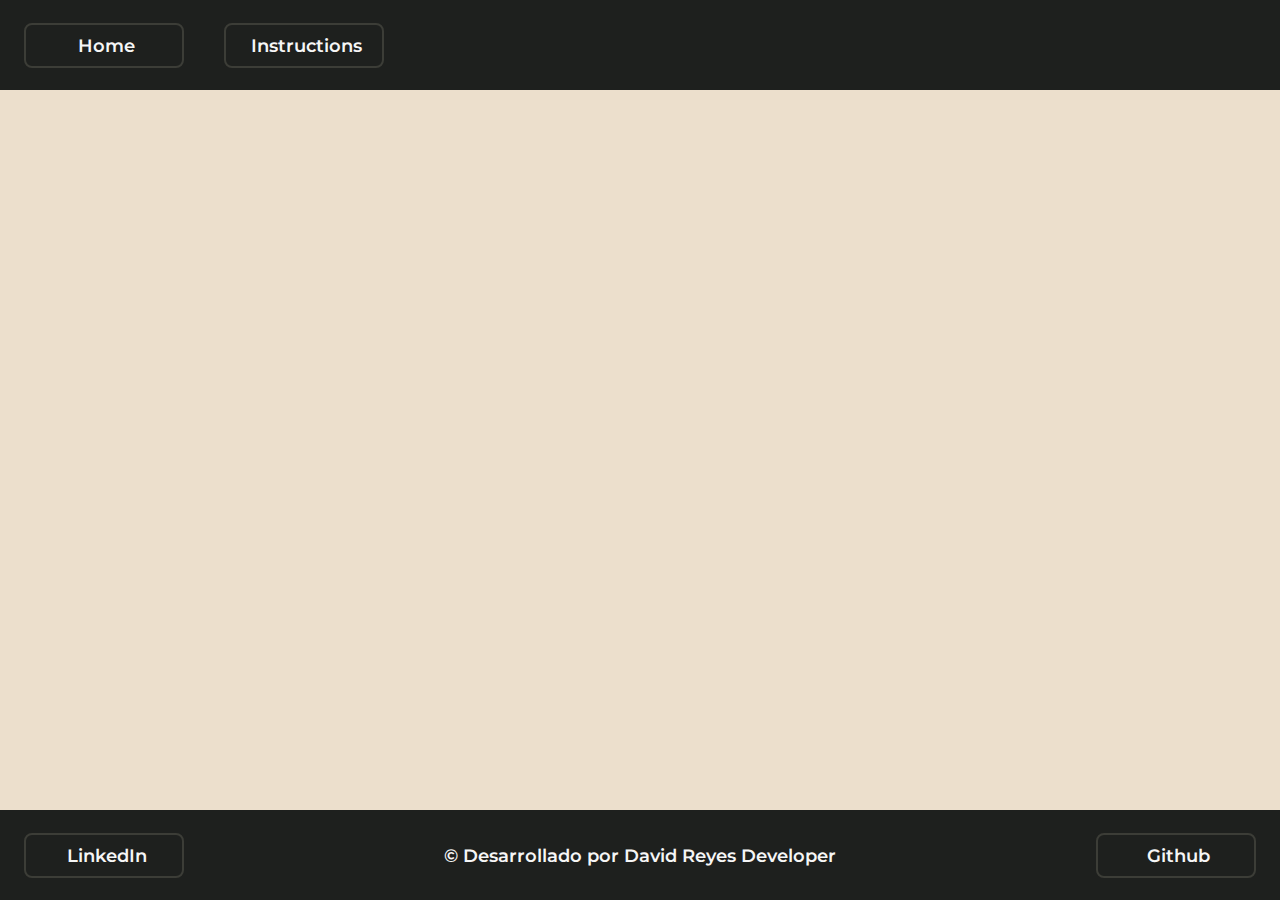
==== HTML/instrucciones.html @ 286e25d2 "Creación del index y instrucciones HTML con sus estilos CSS" ====
<!DOCTYPE html>
<html lang="es">

<head>
    <!-- Meta tags -->
    <meta charset="UTF-8">
    <meta name="viewport" content="width=device-width, initial-scale=1.0">

    <!-- Título de la página -->
    <title>Instrucciones Challenge text encryptor</title>

    <!-- Favicon -->
    <link rel="icon" href="../IMG/Favicon.png" sizes="512x512" type="image/png">

    <!-- Links -->
    <link rel="stylesheet" href="../CSS/styles.css">
    <link rel="stylesheet" href="https://cdnjs.cloudflare.com/ajax/libs/font-awesome/6.6.0/css/all.min.css"
        integrity="sha512-Kc323vGBEqzTmouAECnVceyQqyqdsSiqLQISBL29aUW4U/M7pSPA/gEUZQqv1cwx4OnYxTxve5UMg5GT6L4JJg=="
        crossorigin="anonymous" referrerpolicy="no-referrer" />
</head>

<body>
    <!-- Cabecera de la página -->
    <header class="cabecera-pagina">
        <nav class="cabecera-menu">
            <a class="menu-link" href="index.html"><i class="fa-solid fa-house" style="color: #f6f6f6;"></i> Home</a>
            <!-- Enlace al inicio con ícono -->
            <a class="menu-link" href="instrucciones.html"><i class="fa-solid fa-list" style="color: #f6f6f6;"></i>
                Instructions</a> <!-- Enlace a las instrucciones con ícono -->
        </nav>
    </header>

    <!-- Contenido principal de la página -->
    <main class="container-main">
        <section class="container-section">
            
        </section>
    </main>

    <!-- Pie de página -->
    <footer class="pie-de-pagina">
        <a class="pie-pagina-link" href="https://www.linkedin.com/in/david-reyes-549697271/" target="_blank"><i
                class="fa-brands fa-linkedin" style="color: #f6f6f6;"></i> LinkedIn</a>
        <p class="parrafo-parrafo">© Desarrollado por David Reyes Developer</p>
        <a class="pie-pagina-link" href="https://github.com/Juanda845" target="_blank"><i class="fa-brands fa-github"
                style="color: #f6f6f6;"></i> Github</a>
    </footer>
    
    <!-- Scripts -->
    <script src="../JS/app.js"></script> <!-- Enlace al archivo JavaScript personalizado -->
</body>

</html>
---- CSS/styles.css ----
@import url('https://fonts.googleapis.com/css2?family=Krona+One&family=Montserrat:wght@400;600&display=swap');

/* Variables globales */
:root {
    --color-primario: #ECDFCC;
    --color-secundario: #1E201E;
    --color-terciario: #3C3D37;
    --color-cuaternario: #697565;
    --color-fuente-letra: #F6F6F6;

    --fuente-montserrat: "Montserrat", sans-serif;
    --fuente-krona: "Krona One", sans-serif;
}

/* Estilos globales */
* {
    padding: 0;
    margin: 0;
    box-sizing: border-box;
}

body {
    height: 100vh;
    background-color: var(--color-primario);
    color: var(--color-secundario);
}

/* Estilos de la cabecera */
.cabecera-pagina {
    height: 10%;
    padding: 1.5rem; /* 24px, ajustado a un valor de rem para el padding uniforme */
    display: flex;
    background-color: var(--color-secundario);
}

.cabecera-menu {
    display: flex;
    align-items: center;
    gap: 2.5rem; /* 40px */
}

.menu-link {
    font-family: var(--fuente-montserrat);
    font-size: 1.1rem;
    font-weight: 600;
    color: var(--color-fuente-letra);
    text-decoration: none;
    border: 2px solid var(--color-terciario);
    border-radius: 0.5rem; /* 8px */
    width: 10rem; /* 160px */
    text-align: center;
    padding: 0.625rem 0.3125rem; /* 10px 5px */
    display: flex;
    gap: 0.3125rem; /* 5px */
    justify-content: center;
    align-items: center;
}

.menu-link:hover {
    background-color: var(--color-terciario);
}

/* Estilos del main container */
.container-main {
    height: 80%;
    padding: 1.5rem; /* 24px, ajustado para mantener el padding uniforme */
    display: flex;
    align-items: center;
    justify-content: space-between;
    gap: 5.125rem; /* 82px */
}

.container-section {
    height: 100%;
    width: 100%;
    display: flex;
    gap: 1.25rem; /* 20px */
    justify-content: space-between;
    background-color: var(--color-primario);
}

.container-entrada {
    width: 100%;
    display: flex;
    flex-direction: column;
    gap: 1.5625rem; /* 25px */
}

.input-texto-entrada {
    height: 100%;
    user-select: text;
    resize: none;
    border-radius: 0.9375rem; /* 15px */
    font-family: var(--fuente-montserrat);
    font-size: 2rem;
    padding: 0.5rem; /* 8px */
    background-color: var(--color-fuente-letra);
}

#exclamacion {
    background-color: var(--color-terciario);
    border-radius: 100%;
    padding: 0.0625rem; /* 1px */
    color: #000000;
    display: inline-flex;
    justify-content: center;
    align-items: center;
    width: 1.25rem; /* 20px */
    height: 1.25rem; /* 20px */
}

.container-acciones {
    width: 100%;
    display: flex;
    justify-content: space-between;
}

.btn-encriptar-1, .btn-desencriptar-2 {
    width: 26.75rem; /* 428px */
    height: 4.1875rem; /* 67px */
    border-radius: 1.5rem; /* 24px */
    padding: 0.5rem 1.5rem; /* 8px 24px */
    border: none;
    color: var(--color-fuente-letra);
    font-family: var(--fuente-montserrat);
    font-size: 1.125rem; /* 18px */
}

.btn-encriptar-1 {
    background-color: var(--color-cuaternario);
}

.btn-desencriptar-2 {
    background-color: var(--color-terciario);
}

/* Estilos de la salida */
.output-texto-salida {
    width: 25rem; /* 400px */
    height: 100%;
    border-radius: 0.9375rem; /* 15px */
    font-family: var(--fuente-montserrat);
    font-size: 2rem;
    background-color: var(--color-fuente-letra);
    border: 0.5px solid var(--color-terciario);
    display: flex;
    align-items: center;
    flex-direction: column;
    justify-content: space-evenly;
    gap: 1.25rem; /* 20px */
    color: var(--color-secundario);
}

.palabra-encriptada {
    display: none;
}

.img-output {
    width: 14.75rem; /* 236px */
    height: 11.0625rem; /* 177px */
    padding: 0.625rem; /* 10px */
    display: flex;
    align-items: center;
    border-radius: 1.5rem; /* 24px */
}

.title-output {
    font-family: var(--fuente-krona);
    font-size: 1.375rem; /* 22px */
    text-align: center;
}

.parrafo-output {
    font-family: var(--fuente-montserrat);
    font-size: 1rem; /* 16px */
    text-align: center;
}

.btn-copiar-output {
    width: 21rem; /* 336px */
    height: 4.1875rem; /* 67px */
    border-radius: 1.5rem; /* 24px */
    padding: 0.5rem 1.5rem; /* 8px 24px */
    display: none;
    font-family: var(--fuente-montserrat);
    font-size: 1.125rem; /* 18px */
    background-color: var(--color-primario);
    border: 1px solid var(--color-terciario);
}

/* Estilos del pie de página */
.pie-de-pagina {
    height: 10%;
    padding: 1.5rem; /* 24px, ajustado para mantener el padding uniforme */
    display: flex;
    background-color: var(--color-secundario);
    color: var(--color-fuente-letra);
    justify-content: space-between;
    align-items: center;
}

.pie-pagina-link {
    font-family: var(--fuente-montserrat);
    font-size: 1.1rem;
    font-weight: 600;
    color: var(--color-fuente-letra);
    text-decoration: none;
    border: 2px solid var(--color-terciario);
    border-radius: 0.5rem; /* 8px */
    width: 10rem; /* 160px */
    text-align: center;
    padding: 0.625rem 0.3125rem; /* 10px 5px */
    display: flex;
    gap: 0.3125rem; /* 5px */
    justify-content: center;
    align-items: center;
}

.pie-pagina-link:hover {
    background-color: var(--color-terciario);
}

.parrafo-parrafo {
    font-family: var(--fuente-montserrat);
    font-size: 1.1rem;
    font-weight: 600;
}
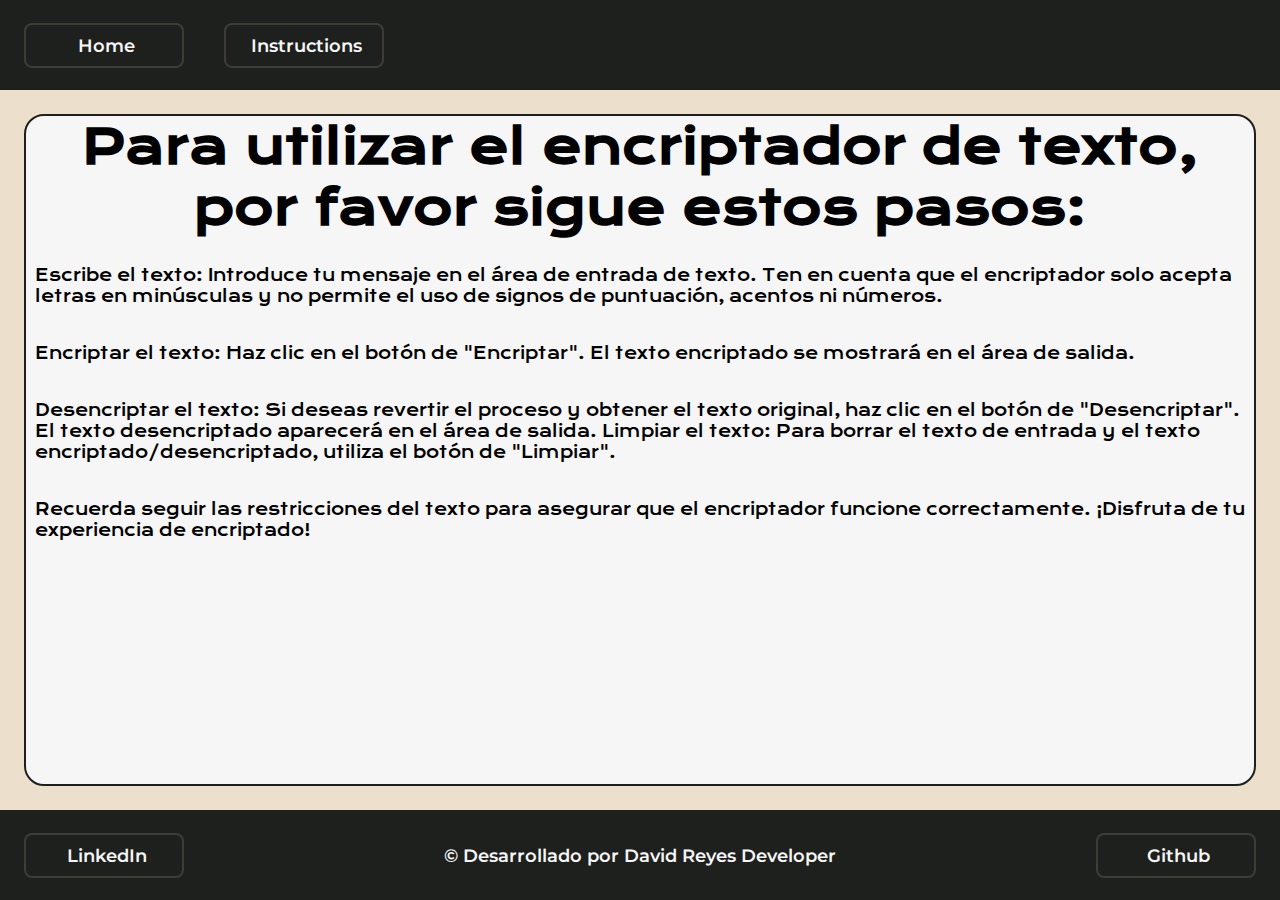
==== commit 8e034905: "Final versión challenge" ====
--- a/HTML/instrucciones.html
+++ b/HTML/instrucciones.html
@@ -33,7 +33,32 @@
     <!-- Contenido principal de la página -->
     <main class="container-main">
         <section class="container-section">
-            
+            <div class="instrucciones">
+                    <h3 class="titulo-instrucciones">Para utilizar el encriptador de texto, por favor sigue estos pasos:</h3>
+
+                    <br>
+
+                    <p class="parrafo-instrucciones">Escribe el texto: Introduce tu mensaje en el área de entrada de texto. Ten en cuenta que el
+                    encriptador solo acepta letras en minúsculas y no permite el uso de signos de puntuación, acentos ni
+                    números.</p>
+
+                    <br>
+
+                    <p class="parrafo-instrucciones">Encriptar el texto: Haz clic en el botón de "Encriptar". El texto encriptado se mostrará en el área
+                    de salida.</p>
+
+                    <br>
+
+                    <p class="parrafo-instrucciones">Desencriptar el texto: Si deseas revertir el proceso y obtener el texto original, haz clic en el
+                    botón de "Desencriptar". El texto desencriptado aparecerá en el área de salida.
+                    Limpiar el texto: Para borrar el texto de entrada y el texto encriptado/desencriptado, utiliza el
+                    botón de "Limpiar".</p>
+
+                    <br>
+
+                    <p class="parrafo-instrucciones">Recuerda seguir las restricciones del texto para asegurar que el encriptador funcione correctamente.
+                    ¡Disfruta de tu experiencia de encriptado!</p>
+            </div>
         </section>
     </main>
 
@@ -45,9 +70,6 @@
         <a class="pie-pagina-link" href="https://github.com/Juanda845" target="_blank"><i class="fa-brands fa-github"
                 style="color: #f6f6f6;"></i> Github</a>
     </footer>
-    
-    <!-- Scripts -->
-    <script src="../JS/app.js"></script> <!-- Enlace al archivo JavaScript personalizado -->
 </body>
 
 </html>--- a/CSS/styles.css
+++ b/CSS/styles.css
@@ -6,6 +6,7 @@
     --color-secundario: #1E201E;
     --color-terciario: #3C3D37;
     --color-cuaternario: #697565;
+    --color-quinto: #FF0000;
     --color-fuente-letra: #F6F6F6;
 
     --fuente-montserrat: "Montserrat", sans-serif;
@@ -28,7 +29,7 @@
 /* Estilos de la cabecera */
 .cabecera-pagina {
     height: 10%;
-    padding: 1.5rem; /* 24px, ajustado a un valor de rem para el padding uniforme */
+    padding: 1.5rem;
     display: flex;
     background-color: var(--color-secundario);
 }
@@ -36,7 +37,7 @@
 .cabecera-menu {
     display: flex;
     align-items: center;
-    gap: 2.5rem; /* 40px */
+    gap: 2.5rem;
 }
 
 .menu-link {
@@ -46,12 +47,12 @@
     color: var(--color-fuente-letra);
     text-decoration: none;
     border: 2px solid var(--color-terciario);
-    border-radius: 0.5rem; /* 8px */
-    width: 10rem; /* 160px */
-    text-align: center;
-    padding: 0.625rem 0.3125rem; /* 10px 5px */
-    display: flex;
-    gap: 0.3125rem; /* 5px */
+    border-radius: 0.5rem;
+    width: 10rem;
+    text-align: center;
+    padding: 0.625rem 0.3125rem;
+    display: flex;
+    gap: 0.3125rem;
     justify-content: center;
     align-items: center;
 }
@@ -63,18 +64,18 @@
 /* Estilos del main container */
 .container-main {
     height: 80%;
-    padding: 1.5rem; /* 24px, ajustado para mantener el padding uniforme */
+    padding: 1.5rem;
     display: flex;
     align-items: center;
     justify-content: space-between;
-    gap: 5.125rem; /* 82px */
+    gap: 5.125rem;
 }
 
 .container-section {
     height: 100%;
     width: 100%;
     display: flex;
-    gap: 1.25rem; /* 20px */
+    gap: 1.25rem;
     justify-content: space-between;
     background-color: var(--color-primario);
 }
@@ -83,62 +84,87 @@
     width: 100%;
     display: flex;
     flex-direction: column;
-    gap: 1.5625rem; /* 25px */
+    gap: 1.5625rem;
 }
 
 .input-texto-entrada {
     height: 100%;
     user-select: text;
     resize: none;
-    border-radius: 0.9375rem; /* 15px */
+    border-radius: 0.9375rem;
     font-family: var(--fuente-montserrat);
     font-size: 2rem;
-    padding: 0.5rem; /* 8px */
+    padding: 0.5rem;
     background-color: var(--color-fuente-letra);
 }
 
 #exclamacion {
     background-color: var(--color-terciario);
     border-radius: 100%;
-    padding: 0.0625rem; /* 1px */
+    padding: 0.0625rem;
     color: #000000;
     display: inline-flex;
     justify-content: center;
     align-items: center;
-    width: 1.25rem; /* 20px */
-    height: 1.25rem; /* 20px */
+    width: 1.25rem;
+    height: 1.25rem;
 }
 
 .container-acciones {
     width: 100%;
     display: flex;
     justify-content: space-between;
-}
-
-.btn-encriptar-1, .btn-desencriptar-2 {
-    width: 26.75rem; /* 428px */
-    height: 4.1875rem; /* 67px */
-    border-radius: 1.5rem; /* 24px */
-    padding: 0.5rem 1.5rem; /* 8px 24px */
+    gap: 10px;
+}
+
+.btn-encriptar-1,
+.btn-desencriptar-2,
+.btn-limpiar-3 {
+    width: 290px;
+    height: 4.1875rem;
+    border-radius: 1.5rem;
+    padding: 0.5rem 1.5rem;
     border: none;
     color: var(--color-fuente-letra);
     font-family: var(--fuente-montserrat);
-    font-size: 1.125rem; /* 18px */
+    font-size: 1.125rem;
 }
 
 .btn-encriptar-1 {
     background-color: var(--color-cuaternario);
 }
 
+.btn-encriptar-1:hover {
+    background-color: var(--color-primario);
+    color: #000000;
+    border: 1px solid #000000;
+}
+
 .btn-desencriptar-2 {
     background-color: var(--color-terciario);
 }
 
+.btn-desencriptar-2:hover {
+    background-color: var(--color-primario);
+    color: #000000;
+    border: 1px solid #000000;
+}
+
+.btn-limpiar-3 {
+    background-color: var(--color-quinto);
+}
+
+.btn-limpiar-3:hover {
+    background-color: var(--color-primario);
+    color: #000000;
+    border: 1px solid #000000;
+}
+
 /* Estilos de la salida */
 .output-texto-salida {
-    width: 25rem; /* 400px */
+    width: 25rem;
     height: 100%;
-    border-radius: 0.9375rem; /* 15px */
+    border-radius: 0.9375rem;
     font-family: var(--fuente-montserrat);
     font-size: 2rem;
     background-color: var(--color-fuente-letra);
@@ -147,51 +173,53 @@
     align-items: center;
     flex-direction: column;
     justify-content: space-evenly;
-    gap: 1.25rem; /* 20px */
+    gap: 1.25rem;
     color: var(--color-secundario);
 }
 
-.palabra-encriptada {
-    display: none;
-}
-
 .img-output {
-    width: 14.75rem; /* 236px */
-    height: 11.0625rem; /* 177px */
-    padding: 0.625rem; /* 10px */
-    display: flex;
-    align-items: center;
-    border-radius: 1.5rem; /* 24px */
+    width: 14.75rem;
+    height: 11.0625rem;
+    padding: 0.625rem;
+    display: flex;
+    align-items: center;
+    border-radius: 1.5rem;
 }
 
 .title-output {
     font-family: var(--fuente-krona);
-    font-size: 1.375rem; /* 22px */
+    font-size: 1.375rem;
     text-align: center;
 }
 
 .parrafo-output {
     font-family: var(--fuente-montserrat);
-    font-size: 1rem; /* 16px */
+    font-size: 1rem;
     text-align: center;
 }
 
 .btn-copiar-output {
-    width: 21rem; /* 336px */
-    height: 4.1875rem; /* 67px */
-    border-radius: 1.5rem; /* 24px */
-    padding: 0.5rem 1.5rem; /* 8px 24px */
+    margin-top: auto;
+    margin-bottom: 15px;
+    width: 21rem;
+    height: 4.1875rem;
+    border-radius: 1.5rem;
+    padding: 0.5rem 1.5rem;
     display: none;
     font-family: var(--fuente-montserrat);
-    font-size: 1.125rem; /* 18px */
+    font-size: 1.125rem;
     background-color: var(--color-primario);
     border: 1px solid var(--color-terciario);
+}
+
+.btn-copiar-output:hover {
+    background-color: var(--color-fuente-letra);
 }
 
 /* Estilos del pie de página */
 .pie-de-pagina {
     height: 10%;
-    padding: 1.5rem; /* 24px, ajustado para mantener el padding uniforme */
+    padding: 1.5rem;
     display: flex;
     background-color: var(--color-secundario);
     color: var(--color-fuente-letra);
@@ -206,12 +234,12 @@
     color: var(--color-fuente-letra);
     text-decoration: none;
     border: 2px solid var(--color-terciario);
-    border-radius: 0.5rem; /* 8px */
-    width: 10rem; /* 160px */
-    text-align: center;
-    padding: 0.625rem 0.3125rem; /* 10px 5px */
-    display: flex;
-    gap: 0.3125rem; /* 5px */
+    border-radius: 0.5rem;
+    width: 10rem;
+    text-align: center;
+    padding: 0.625rem 0.3125rem;
+    display: flex;
+    gap: 0.3125rem;
     justify-content: center;
     align-items: center;
 }
@@ -224,4 +252,146 @@
     font-family: var(--fuente-montserrat);
     font-size: 1.1rem;
     font-weight: 600;
+}
+
+.hidden {
+    display: none;
+}
+
+.instrucciones {
+    width: 100%;
+    height: 100%;
+    background-color: var(--color-fuente-letra);
+    color: #000000;
+    border-radius: 20px;
+    border: 2px solid var(--color-secundario);
+}
+
+.titulo-instrucciones {
+    font-family: var(--fuente-krona);
+    text-align: center;
+    font-size: 3rem;
+}
+
+.parrafo-instrucciones {
+    font-family: var(--fuente-krona);
+    font-size: 1rem;
+    font-weight: 400;
+    padding: 9px;
+}
+
+@media (max-width: 1200px) {
+    .container-main {
+        flex-direction: column;
+        align-items: center;
+        height: auto;
+    }
+
+    .container-section {
+        flex-direction: column;
+    }
+
+    .container-entrada,
+    .container-resultado {
+        width: 100%;
+        height: auto;
+    }
+
+    .input-texto-entrada {
+        font-size: 1 .5rem;
+        height: 20rem;
+        resize: vertical;
+    }
+
+    .container-acciones {
+        flex-direction: column;
+        width: 100%;
+        gap: 1rem;
+    }
+
+    .btn-encriptar-1,
+    .btn-desencriptar-2,
+    .btn-limpiar-3 {
+        width: 100%;
+        font-size: 0.875rem;
+        height: 3rem;
+        padding: 0.25rem 1rem;
+    }
+
+    .output-texto-salida {
+        width: 100%;
+        height: auto;
+        padding: 1rem;
+        box-sizing: border-box;
+
+    }
+
+    .img-output {
+        width: 80%;
+        height: auto;
+        max-width: 300px;
+    }
+
+    .title-output {
+        font-size: 1.125rem;
+    }
+
+    .parrafo-output {
+        font-size: 0.875rem;
+    }
+
+    .btn-copiar-output {
+        display: none;
+        width: 100%;
+        font-size: 0.875rem;
+        height: 3rem;
+        padding: 0.25rem 1rem;
+        margin-top: 1rem;
+    }
+
+    .titulo-instrucciones {
+        font-size: 1.5rem;
+    }
+
+    .parrafo-instrucciones {
+        font-size: 1rem;
+    }
+
+}
+
+@media (max-width: 768px) {
+    .cabecera-pagina {
+        flex-direction: column;
+        align-items: center;
+        height: auto;
+        padding: 1rem;
+    }
+
+    .cabecera-menu {
+        flex-direction: row;
+        gap: 1rem;
+        width: 100%;
+        justify-content: center;
+    }
+
+    .menu-link {
+        width: auto;
+        font-size: 0.875rem;
+    }
+
+    .pie-de-pagina {
+        flex-direction: column;
+        align-items: center;
+        text-align: center;
+        height: auto;
+        width: 100%;
+        box-sizing: border-box;
+        padding: 1rem;
+        gap: 1rem;
+    }
+
+    .pie-pagina-link {
+        width: auto;
+        margin: 0.5rem;
+    }
 }